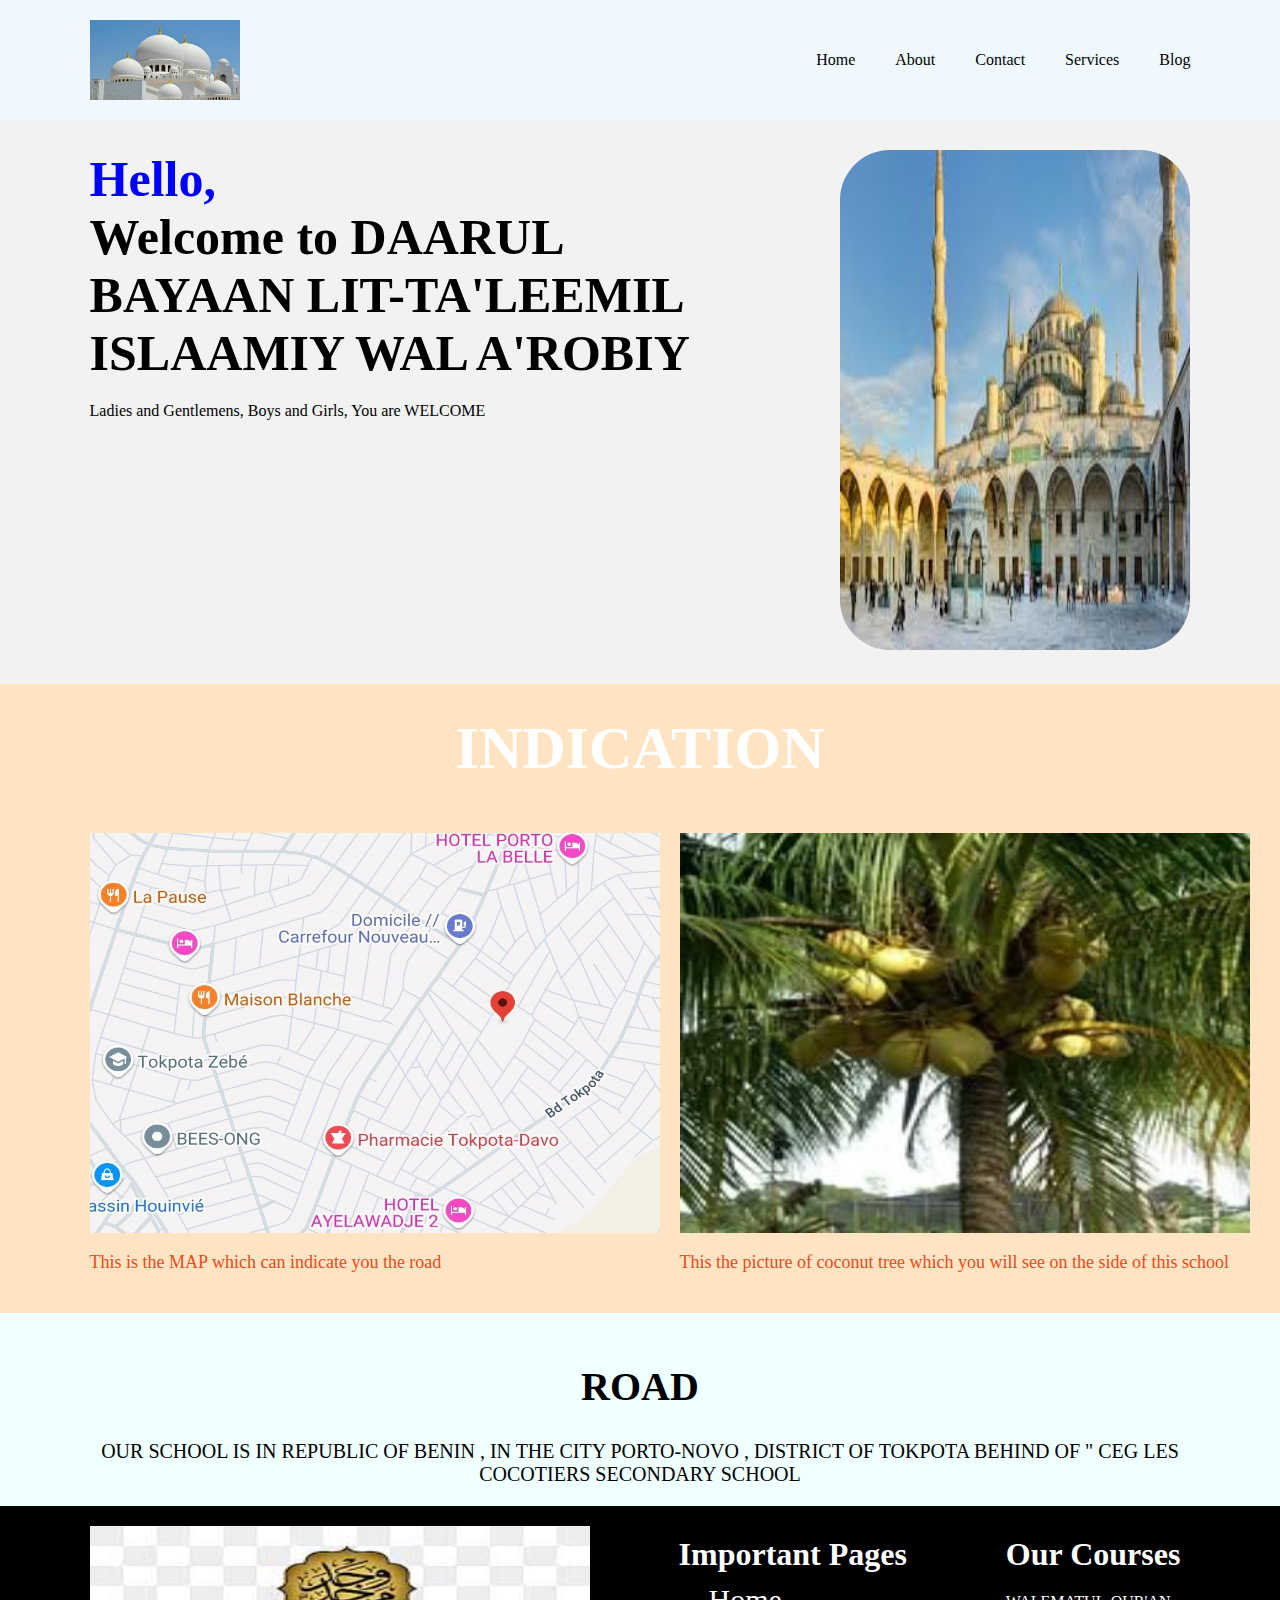
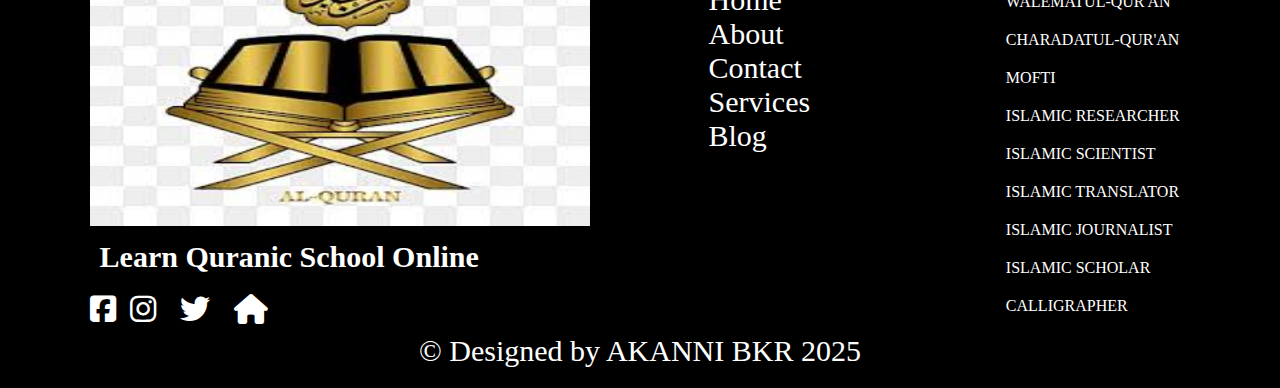
==== index.html @ 0a581c5a "update" ====
<!DOCTYPE html>
<html lang="en">
<head>
    <meta charset="UTF-8">
    <meta name="viewport" content="width=device-width, initial-scale=1.0">
    <title>Document</title>
    <link rel="stylesheet" href="Holidays.css">
    <link rel="stylesheet" href="https://cdnjs.cloudflare.com/ajax/libs/font-awesome/6.7.2/css/all.min.css" 
    integrity="sha512-Evv84Mr4kqVGRNSgIGL/F/aIDqQb7xQ2vcrdIwxfjThSH8CSR7PBEakCr51Ck+w+/U6swU2Im1vVX0SVk9ABhg==" 
    crossorigin="anonymous" referrerpolicy="no-referrer" />
</head>
<body>
    
    <header>
                <img src="./Images/secondmosque.jpg" alt="" width="150px" height="80px">
        <nav>
            <ol>
                <li><a class="c" href="index.html">Home</a></li>
                <li><a class="c" href="About.html">About</a></li>
                <li><a class="c" href="Contact.html">Contact</a></li>
                <li><a class="c" href="Services.html">Services</a></li>
                <li><a class="c" href="Blog.html">Blog</a></li>
            </ol>
        </nav>      
    </header>

<section class="firstsection">
    <div class="firstdiv">
            <h1 class="m"> Hello,</h1>
            <h1 class="p"> Welcome to DAARUL BAYAAN LIT-TA'LEEMIL ISLAAMIY WAL A'ROBIY </h1>
            <p class="f"> Ladies and Gentlemens, Boys and Girls, You are WELCOME </p>
    </div>
        <div>
            <img class=" pnj" src="./Images/firstmosque.jpg" alt="" width="350px" height="500px">
            </div>
</section>

<section class="secondsection">
        <h1 class="y"> INDICATION </h1>
<div class="seconddiv">
    <div class="fh">
        <img src="./Images/MAP.jpg" alt="" width="570px" height="400px">
        <p class="th"> This is the MAP which can indicate you the road </p>
</div>
    <div class="fh">
        <img src="./Images/pf.jpg" alt="" width="570px" height="400px">
        <p class="th"> This the picture of coconut tree which you will see on the side of this school </p>
    </div>
</div>
  </section>

  <section class="thirdsection">
        <h1 class="pg"> ROAD </h1>
        <p> OUR SCHOOL IS IN REPUBLIC OF BENIN , IN THE CITY PORTO-NOVO , 
            DISTRICT OF  TOKPOTA BEHIND OF " CEG LES COCOTIERS  SECONDARY SCHOOL </p>
  </section>

<footer class="foot">
    <div class="fk">
            <div>
                <div>
                    <img src="./Images/pi.jpeg" alt="" width="500px" height="300px">
                </div>
                <h1 class="oo"> Learn Quranic School Online </h1>
                <i class="fa-brands fa-square-facebook"></i>
                <i class="fa-brands fa-instagram"></i>
                <i class="fa-brands fa-twitter"></i>
               <i class="fa-solid fa-house"></i>
            </div>

        <div>  
                <h1 class="too"> Important Pages</h1>
            <nav>
                <ul>
                    <li><a class="b" href="Home.html">Home</a></li>
                    <li><a class="b" href="About.html">About</a></li>
                    <li><a class="b" href="Contact.html">Contact</a></li>
                    <li><a class="b" href="Services.html">Services</a></li>
                    <li><a class="b" href="Blog.html">Blog</a></li>
                </ul>
            </nav> 
        </div>

        <div>
            <h1 class="too"> Our Courses </h1>
            <p class="too"> WALEMATUL-QUR'AN </p>
            <p class="too"> CHARADATUL-QUR'AN </p>
            <p class="too"> MOFTI </p>
            <p class="too"> ISLAMIC RESEARCHER </p>
            <p class="too"> ISLAMIC SCIENTIST </p>
            <p class="too"> ISLAMIC TRANSLATOR </p>
            <p class="too"> ISLAMIC JOURNALIST </p>
            <p class="too"> ISLAMIC SCHOLAR </p>
            <p class="too"> CALLIGRAPHER  </p>
        </div>
    </div>
    <p class="papa"> &copy; Designed by AKANNI BKR 2025 </p>

</footer>





</body>
</html>
---- Holidays.css ----
*{
   margin: 0;
}
header{
   
    background-color: aliceblue;
    display: flex;
    justify-content: space-between;
    padding-left: 7%;
    padding-right: 7%;
    padding-top: 20px;
    padding-bottom: 20px;
    position: sticky;
    top: 0;
    z-index: 1;
    align-items: center;
}

ol{
    list-style: none;
    display: flex;
    gap: 40px;
}
.c{
    color: black;
    text-decoration: none;
}
.c:hover{
    color: peru;
}
.firstsection{
    background-color: #f2f2f2;
    padding-left: 7%;
    padding-right: 7%;
    padding-top: 30px;
    padding-bottom: 30px;
    display: flex;
    justify-content: space-between;
      
}
.f{padding-top: 20px;
    padding-bottom: 20px;
}
.m{
    color: blue;
    font-size: 50px;
}
.p{
    font-size: 50px; 
    width: 80%;
}
.pnj{
    border-radius: 50px;
}
.secondsection{
    background-color: burlywood;
    padding-left: 7%;
    padding-right: 7%;
    padding-top: 20px;
    padding-bottom: 20px;
}
.seconddiv{
    padding-top: 30px;
    padding-bottom: 30px;
    display: flex;
    gap: 20px;
}
.y{
    text-align: center;
    color: white;
    font-size: 60px;
    padding-top: 20px;
    padding-bottom: 20px;
}
.th{
   padding-top: 15px;
   color: #ed4a18;
   font-size: 18px;
}
.thirdsection{
    background-color: azure;
    text-align: center;
    padding-left: 7%;
    padding-right: 7%;
    padding-top: 20px;
    padding-bottom: 20px;
    font-size: 20px;
}
.pg{
    padding-top: 30px;
    padding-bottom: 30px;
}
.Pi{
    background-color: blanchedalmond;
    padding-top: 30px;
    padding-bottom: 30px;
    padding-left: 7%;
    padding-right: 7%;
}
.back{
    display:flex;
    gap: 20px;
}
 .ss{
    padding-top: 20px;
    padding-bottom: 20px;
    text-align: center;
 }
 .sc{
    padding-bottom: 30px;
    text-align: center;
    color:coral;
    font-size:20px;
 }
 .in{
    padding-top: 20px;
    padding-bottom: 20px;
    text-align: center;
    color:coral;
    
 }
 .ht{
    font-size: 28px;
 }
 span{
    font-family: Impact, 'Arial Narrow Bold', sans-serif;
    color: blue;
 }
 .ip{
    display: flex;
    gap: 30px;
 }
 .cd{
    display: flex;
    gap: 30px;
 }
 .fc{
    font-size: 20px;
 }
 .pre{
    background-color: cornsilk;
    padding-top: 30px;
    padding-bottom: 30px;
    padding-left: 7%;
    padding-right: 7%;
    font-size: 20px;
 }
 .yh{
    padding-top: 15px;
    padding-bottom: 15px;
 }
 .tb{
   font-size: 22px;
 }
 .hy{
    padding-top: 20px;
    padding-bottom: 20px;
    text-align: center;
 }
 .secondsection{
    background-color: bisque;
    padding-top: 10px;
    padding-bottom: 10px;
 }
 .jl{
    color: #BD9C68;
    color: transparent;
    -webkit-text-stroke: 2px;
    -webkit-text-stroke-color: black;
    font-size: 200px; 
 }
 .World{
    display: flex;
    justify-content: space-between;
 }
 .fone{
   background-color: #35424a;
   border-radius: 50px;
   padding: 15px;
   height: 410px;
   width: 400px;
   justify-items: center;
 }
 .ai{
   color: white;
   padding: 10px;
 }
 .h{
    color:  darkgrey;
 }
 .tensection{
   background-image: url(./Images/contact\ us.jpeg);
   background-repeat: no-repeat;
   background-position: bottom;
   background-size: cover;
   padding-left: 7%;
   padding-right: 7%;
   padding-top: 40px;
   padding-bottom: 40px;
 }
 .gi{
   padding-bottom: 50px;
   padding-right: 200px;
 }
 .gl{
    background-color: #ed4a18;
     border-color: #ed4a18 ;
     padding-right: 20px;
     padding-left: 20px;
     padding-top: 10px;
     padding-bottom: 10px; 
     color: white;
 }
 .bv{
    padding-top: 10px;
    padding-bottom: 10px;
    padding-left: 7%;
    padding-right: 7%;
    font-size: 25px;
 }
 .lm{
    padding: 15px;
    font-size: 18px;
 }
 .ml{
   font-size: 20px;
 }
.yu{
   padding: 15px;
}
.uy{
   padding-top: 10px;
   padding-bottom: 10px;
}
.pu{
   padding: 10px;
   font-size: 20px;
}
.ci{
   background-color: rgba(233, 36, 22, 0.863);
   color: wheat;
   padding: 15px;
   font-size: 20px;
   border-radius: 50px;
   width: 350px;
}
.iv{
   padding-left: 7%;
   padding-right: 7%;
   font-size: 22px;
   padding-top: 10px;
   padding-bottom: 10px;
}
.hp{
   display: flex;
   gap: 20px;
   padding: 10px;
}
.fa-phone{
   font-size: 30px;
}
.fa-envelope{
   font-size: 30px;
}
.fa-location-crosshairs{
   font-size: 30px;
}
.fa-square-whatsapp{
   font-size: 30px;
}
.fa-square-facebook{
   font-size: 30px;
}
.re{
   font-family: 'Arial';
   font-size: 20px;
}
.ki{
   display: flex;
   gap: 20px;
   background-color: beige;
   justify-content: center;
   padding-left: 7%;
   padding-right: 7%;
   padding-top: 20px;
   padding-bottom: 20px;
}
.own{
   background-color: #35424a;
   font-size: 30px;
   color: wheat;
   padding-left: 7%;
   padding-right: 7%;
   padding-top: 20px;
   padding-bottom: 20px;

}
.fa-instagram{
   font-size: 30px;
   padding: 10px;
}
.fa-twitter{
   font-size: 30px;
   padding: 10px;
}
.fa-house{
   font-size: 30px;
   padding: 10px;
}
.o4{
   display: flex;
   gap: 20px;
   padding-top: 20px;
   padding-bottom: 20px;
   font-size: 20px;
}
.bac{
   padding: 15px;
}
.gh{
   background-color: rgba(197, 116, 18, 0.274);
   padding-left: 7%;
   padding-right: 7%;
}
.im{
   text-align: center;
   padding-top: 20px;
   padding-bottom: 10px;
   font-size: 30px;
   color: red;
}
.ph{
   text-align: center;
   padding-bottom: 20px;
   font-size: 30px;
   color: red;
}
.df{
   background-color: beige;
   padding-left: 7%;
   padding-right: 7%;
   padding-top: 20px;
   padding-bottom: 20px;
   font-size: 20px;
}

.w:hover{
     color: #BD9C68;
     font-size: 20px;
}
.ir{
   background-color: #ed4a18;
   color: white;
   padding-left: 7%;
   padding-right: 7%;
   padding-top: 20px;
   padding-bottom: 20px;
}
.iranium{
    font-size: 25px;
    padding: 15px;
}
.ira{
   background-color: #35424a;
   color: whitesmoke;
   padding-left: 7%;
   padding-right: 7%;
   padding-top: 20px;
   padding-bottom: 20px;
}
.bg{
   font-size: 25px;
    padding: 15px;
}
.abc{
   font-size: 50px;
   text-align: center;
   padding-top: 20px;
   padding-bottom: 20px;

}
.cab{
   padding: 15px;
}
.Qt{
   background-color: dimgray;
   padding-left: 7%;
   padding-right: 7%;
   padding-top: 20px;
   padding-bottom: 20px;
   color: white;
}
.ho{
   text-align: center;
   font-size: 30px;
   padding-top: 20px;
   padding-bottom: 20px;
}
.tr{
   display: flex;
   gap: 20px;
}
.win{
   font-size: 18px;
}
.b{
   color: black;
   text-decoration: none;
   color: white;
   font-size: 30px;
}
.b:hover{
   color: peru;
}
ul{
   list-style: none;
}
.fk{
  display: flex;
  justify-content: space-between;
}
.foot{
   background-color: black;
   color: white;
   padding-left: 7%;
   padding-right: 7%;
   padding-top: 20px;
   padding-bottom: 20px;
}
.too{
   padding: 10px;
}
.oo{
   font-size: 30px;
   padding: 10px;
}
.papa{
    color: white;
    text-align: center;
    font-size: 30px;
}
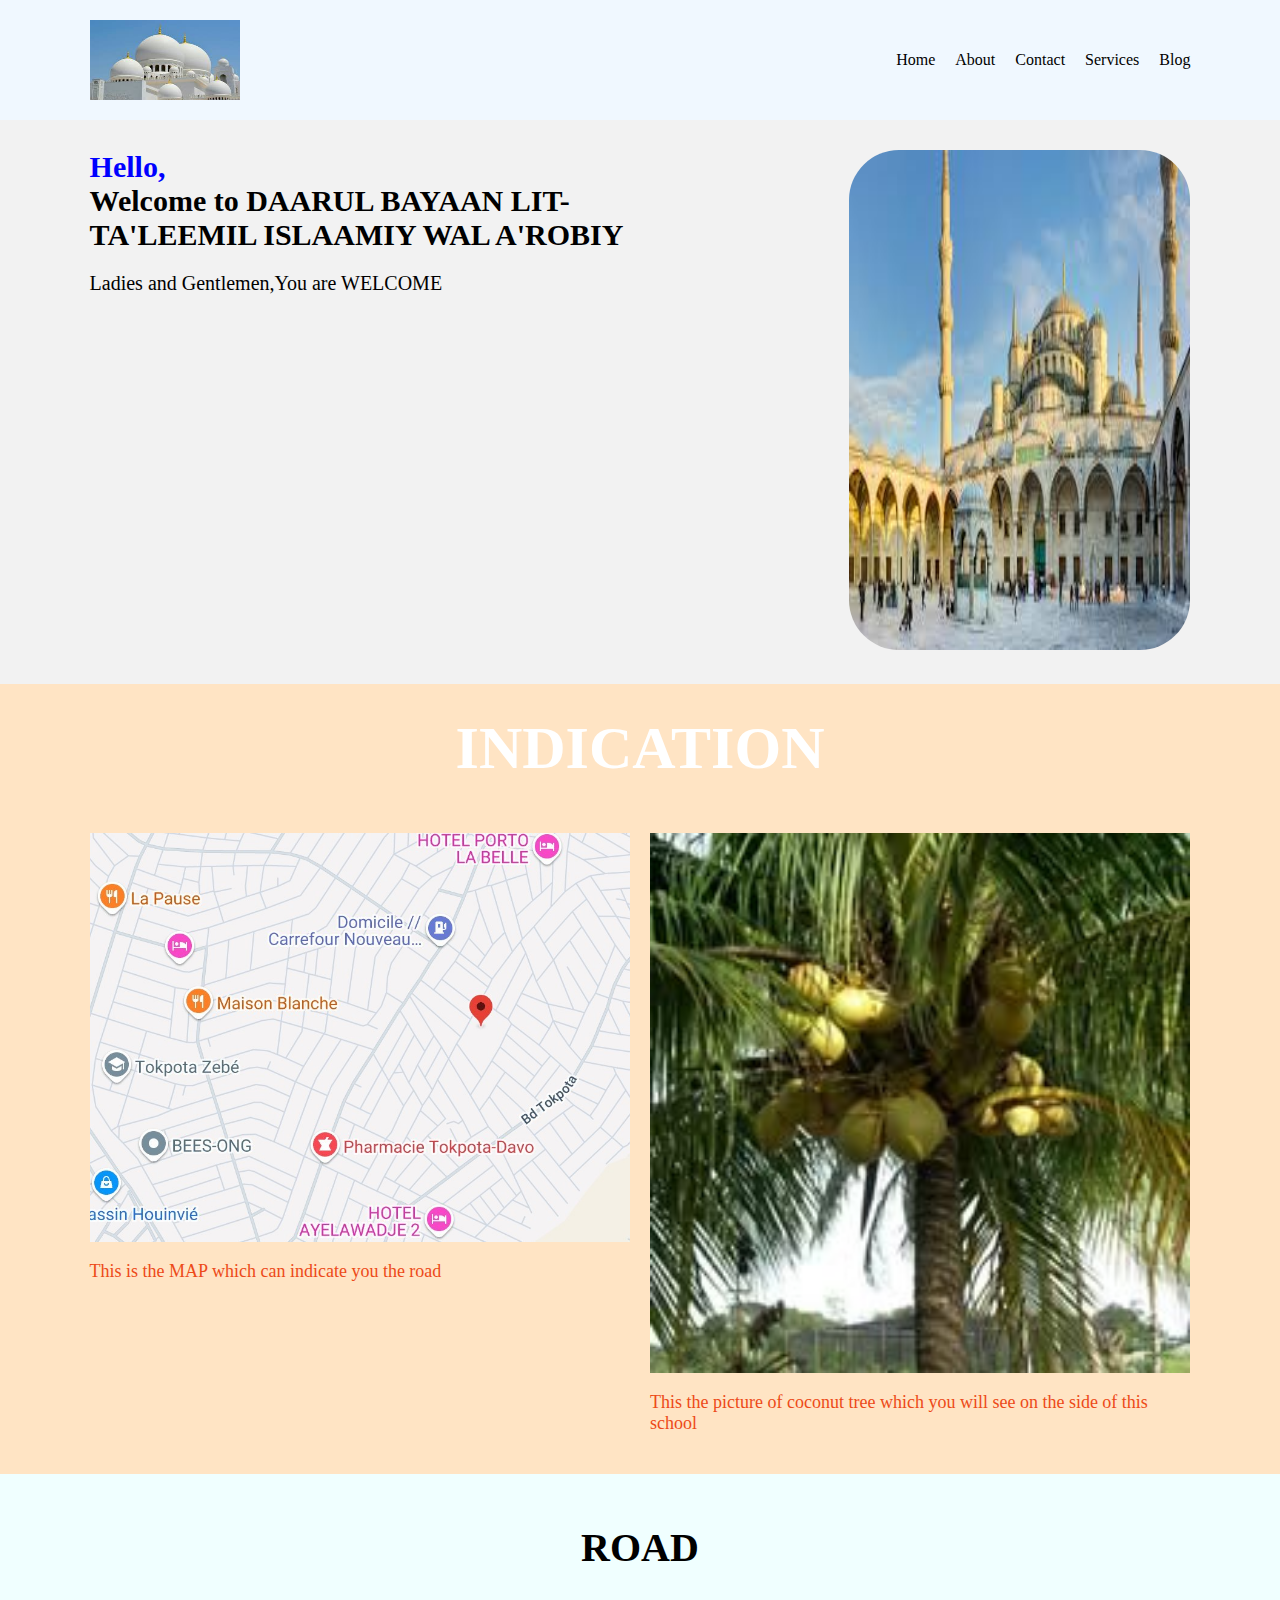
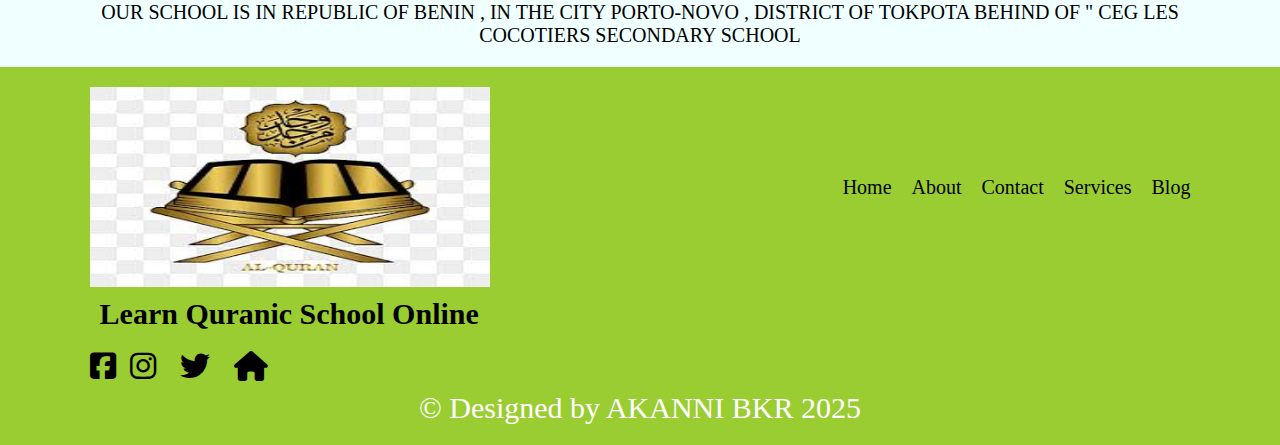
==== commit a3a7ee80: "update" ====
--- a/index.html
+++ b/index.html
@@ -13,37 +13,44 @@
     
     <header>
                 <img src="./Images/secondmosque.jpg" alt="" width="150px" height="80px">
-        <nav>
-            <ol>
+
+
+                <i class="fa-solid fa-bars" onclick="showmenu()"></i>
+        <nav id="nav">
+            <ol> 
+                <li><i class="fa-solid fa-xmark" onclick="hidemenu()"></i></li>
                 <li><a class="c" href="index.html">Home</a></li>
-                <li><a class="c" href="About.html">About</a></li>
-                <li><a class="c" href="Contact.html">Contact</a></li>
-                <li><a class="c" href="Services.html">Services</a></li>
-                <li><a class="c" href="Blog.html">Blog</a></li>
+                <li><a class="c" href="about.html">About</a></li>
+                <li><a class="c" href="contact.html">Contact</a></li>
+                <li><a class="c" href="services.html">Services</a></li>
+                <li><a class="c" href="blog.html">Blog</a></li>
             </ol>
         </nav>      
-    </header>
+    </header>   
 
 <section class="firstsection">
-    <div class="firstdiv">
-            <h1 class="m"> Hello,</h1>
-            <h1 class="p"> Welcome to DAARUL BAYAAN LIT-TA'LEEMIL ISLAAMIY WAL A'ROBIY </h1>
-            <p class="f"> Ladies and Gentlemens, Boys and Girls, You are WELCOME </p>
-    </div>
-        <div>
-            <img class=" pnj" src="./Images/firstmosque.jpg" alt="" width="350px" height="500px">
+    
+        <div class="yazid">
+            <div>
+                <h1 class="m"> Hello,</h1>
+                <h1 class="p"> Welcome to DAARUL BAYAAN LIT-TA'LEEMIL ISLAAMIY WAL A'ROBIY </h1>
+                <p class="f"> Ladies and Gentlemen,You are WELCOME </p>
             </div>
+            <div>
+                <img class=" pnj" src="./Images/firstmosque.jpg" alt="">
+                </div>
+        </div>
 </section>
 
 <section class="secondsection">
         <h1 class="y"> INDICATION </h1>
 <div class="seconddiv">
     <div class="fh">
-        <img src="./Images/MAP.jpg" alt="" width="570px" height="400px">
+        <img src="./Images/MAP.jpg" alt="" width="100%">
         <p class="th"> This is the MAP which can indicate you the road </p>
 </div>
     <div class="fh">
-        <img src="./Images/pf.jpg" alt="" width="570px" height="400px">
+        <img src="./Images/pf.jpg" alt="" width="100%">
         <p class="th"> This the picture of coconut tree which you will see on the side of this school </p>
     </div>
 </div>
@@ -57,50 +64,38 @@
 
 <footer class="foot">
     <div class="fk">
-            <div>
-                <div>
-                    <img src="./Images/pi.jpeg" alt="" width="500px" height="300px">
-                </div>
-                <h1 class="oo"> Learn Quranic School Online </h1>
-                <i class="fa-brands fa-square-facebook"></i>
-                <i class="fa-brands fa-instagram"></i>
-                <i class="fa-brands fa-twitter"></i>
-               <i class="fa-solid fa-house"></i>
-            </div>
-
-        <div>  
-                <h1 class="too"> Important Pages</h1>
-            <nav>
-                <ul>
-                    <li><a class="b" href="Home.html">Home</a></li>
-                    <li><a class="b" href="About.html">About</a></li>
-                    <li><a class="b" href="Contact.html">Contact</a></li>
-                    <li><a class="b" href="Services.html">Services</a></li>
-                    <li><a class="b" href="Blog.html">Blog</a></li>
-                </ul>
-            </nav> 
-        </div>
-
-        <div>
-            <h1 class="too"> Our Courses </h1>
-            <p class="too"> WALEMATUL-QUR'AN </p>
-            <p class="too"> CHARADATUL-QUR'AN </p>
-            <p class="too"> MOFTI </p>
-            <p class="too"> ISLAMIC RESEARCHER </p>
-            <p class="too"> ISLAMIC SCIENTIST </p>
-            <p class="too"> ISLAMIC TRANSLATOR </p>
-            <p class="too"> ISLAMIC JOURNALIST </p>
-            <p class="too"> ISLAMIC SCHOLAR </p>
-            <p class="too"> CALLIGRAPHER  </p>
-        </div>
+                     <img class="kosim" src="./Images/pi.jpeg" width="400px" height="200px">
+  
+    <nav>
+        <ul>
+            <li><a class="b" href="index.html">Home</a></li>
+            <li><a class="b" href="About.html">About</a></li>
+            <li><a class="b" href="Contact.html">Contact</a></li>
+            <li><a class="b" href="Services.html">Services</a></li>
+            <li><a class="b" href="Blog.html">Blog</a></li>
+        </ul>
+    </nav> 
+</div>
+    <div>
+        <h1 class="oo"> Learn Quranic School Online </h1>
+        <i class="fa-brands fa-square-facebook"></i>
+        <i class="fa-brands fa-instagram"></i>
+        <i class="fa-brands fa-twitter"></i>
+       <i class="fa-solid fa-house"></i>
     </div>
     <p class="papa"> &copy; Designed by AKANNI BKR 2025 </p>
-
 </footer>
 
 
 
+</body>
+<script>
+        function showmenu() {
+        document.getElementById("nav").style.right = "0%";
+    }
+    function hidemenu() {
+        document.getElementById("nav").style.right = "-50%";
+    }
 
-
-</body>
+</script>
 </html>--- a/Holidays.css
+++ b/Holidays.css
@@ -2,24 +2,25 @@
    margin: 0;
 }
 header{
-   
-    background-color: aliceblue;
-    display: flex;
-    justify-content: space-between;
-    padding-left: 7%;
-    padding-right: 7%;
-    padding-top: 20px;
-    padding-bottom: 20px;
-    position: sticky;
-    top: 0;
-    z-index: 1;
-    align-items: center;
-}
-
+   background-color: aliceblue;
+   display: flex;
+   justify-content: space-between;
+   align-items: center;
+   padding-left: 7%;
+   padding-right: 7%;
+   padding-top: 20px;
+   padding-bottom: 20px;
+   position: sticky;
+   top: 0;
+   z-index: 1;
+}
+header .fa-solid{
+  display: none;
+}
 ol{
-    list-style: none;
-    display: flex;
-    gap: 40px;
+   gap: 20px;
+   display: flex;
+   list-style: none;
 }
 .c{
     color: black;
@@ -33,24 +34,29 @@
     padding-left: 7%;
     padding-right: 7%;
     padding-top: 30px;
-    padding-bottom: 30px;
-    display: flex;
-    justify-content: space-between;
-      
+    padding-bottom: 30px; 
+}
+.yazid{
+   display: grid;
+   grid-template-columns: 1fr 1fr;
 }
 .f{padding-top: 20px;
     padding-bottom: 20px;
+    font-size: 20px;
 }
 .m{
     color: blue;
-    font-size: 50px;
+    font-size: 30px;
 }
 .p{
-    font-size: 50px; 
-    width: 80%;
+    font-size: 30px; 
+    width: 100%;
 }
 .pnj{
+   width: 62%;
+   height: 500px;
     border-radius: 50px;
+    margin-left: 38%;
 }
 .secondsection{
     background-color: burlywood;
@@ -62,7 +68,8 @@
 .seconddiv{
     padding-top: 30px;
     padding-bottom: 30px;
-    display: flex;
+    display: grid;
+    grid-template-columns: 1fr 1fr;
     gap: 20px;
 }
 .y{
@@ -97,9 +104,16 @@
     padding-left: 7%;
     padding-right: 7%;
 }
-.back{
-    display:flex;
-    gap: 20px;
+.ramdane{
+   background-color: blanchedalmond;
+    padding-top: 30px;
+    padding-bottom: 30px;
+    padding-left: 7%;
+    padding-right: 7%;
+}
+
+.ac{
+   width: 80%;
 }
  .ss{
     padding-top: 20px;
@@ -107,32 +121,52 @@
     text-align: center;
  }
  .sc{
+   padding-top: 20px;
+    padding-bottom: 20px;
+    text-align: center;
+    color:coral;
+    font-size: 50px;
+ } 
+ .pascal{
+   padding-top: 20px;
     padding-bottom: 30px;
     text-align: center;
     color:coral;
-    font-size:20px;
+    font-size: 50px;
  }
  .in{
-    padding-top: 20px;
-    padding-bottom: 20px;
+   padding-top: 20px;
+    padding-bottom: 30px;
     text-align: center;
     color:coral;
-    
- }
+    font-size: 50px;
+ }
+ 
  .ht{
-    font-size: 28px;
+    font-size: 20px;
+    width: 50%;
  }
  span{
     font-family: Impact, 'Arial Narrow Bold', sans-serif;
     color: blue;
  }
  .ip{
-    display: flex;
-    gap: 30px;
+   display: grid;
+   grid-template-columns: 1fr 1fr 1fr 1fr;
+   gap: 15px;
+ }
+ .awal{
+   width: 100%;
+   height: 250px;
  }
  .cd{
-    display: flex;
-    gap: 30px;
+   display: grid;
+   grid-template-columns: 1fr 1fr 1fr 1fr 1fr;
+   gap: 15px;
+ }
+ .faw{
+   width: 100%;
+   height: 250px;
  }
  .fc{
     font-size: 20px;
@@ -174,19 +208,34 @@
     justify-content: space-between;
  }
  .fone{
+   
    background-color: #35424a;
    border-radius: 50px;
    padding: 15px;
-   height: 410px;
-   width: 400px;
+   width: 65%;
    justify-items: center;
  }
+ .akanwo{
+   display: flex;
+   gap: 20px;
+   padding: 12px;
+}
+ .ki{
+   display: grid;
+   grid-template-columns: 1fr 1fr;
+   gap: 20px;
+   background-color: beige;
+   padding-left: 7%;
+   padding-right: 7%;
+   padding-top: 20px;
+   padding-bottom: 20px;
+}
  .ai{
    color: white;
    padding: 10px;
  }
  .h{
-    color:  darkgrey;
+    color: whitesmoke;
  }
  .tensection{
    background-image: url(./Images/contact\ us.jpeg);
@@ -216,7 +265,7 @@
     padding-bottom: 10px;
     padding-left: 7%;
     padding-right: 7%;
-    font-size: 25px;
+    font-size: 22px;
  }
  .lm{
     padding: 15px;
@@ -244,6 +293,7 @@
    border-radius: 50px;
    width: 350px;
 }
+
 .iv{
    padding-left: 7%;
    padding-right: 7%;
@@ -256,34 +306,14 @@
    gap: 20px;
    padding: 10px;
 }
-.fa-phone{
+.fa-phone, .fa-envelope, .fa-location-crosshairs, .fa-square-whatsapp, .fa-square-facebook{
    font-size: 30px;
-}
-.fa-envelope{
-   font-size: 30px;
-}
-.fa-location-crosshairs{
-   font-size: 30px;
-}
-.fa-square-whatsapp{
-   font-size: 30px;
-}
-.fa-square-facebook{
-   font-size: 30px;
-}
+   
+}
+
 .re{
    font-family: 'Arial';
    font-size: 20px;
-}
-.ki{
-   display: flex;
-   gap: 20px;
-   background-color: beige;
-   justify-content: center;
-   padding-left: 7%;
-   padding-right: 7%;
-   padding-top: 20px;
-   padding-bottom: 20px;
 }
 .own{
    background-color: #35424a;
@@ -295,28 +325,40 @@
    padding-bottom: 20px;
 
 }
-.fa-instagram{
+.fa-instagram, .fa-house, .fa-twitter{
    font-size: 30px;
    padding: 10px;
 }
-.fa-twitter{
-   font-size: 30px;
-   padding: 10px;
-}
-.fa-house{
-   font-size: 30px;
-   padding: 10px;
-}
 .o4{
-   display: flex;
-   gap: 20px;
-   padding-top: 20px;
-   padding-bottom: 20px;
-   font-size: 20px;
+   display: grid;
+   grid-template-columns: 1fr 1fr;
+   gap: 30px;
+   padding-top: 20px;
+   padding-bottom: 20px;
+   font-size: 20px;
+}
+.malik{
+   border-radius: 50px;
+   border-style: groove;
+   border-color: #35424a;
+   width: 100%;
+   height: 400px;
 }
 .bac{
    padding: 15px;
 }
+.aremou{
+  padding-left: 7%;
+  padding-right: 7%;
+  padding-top: 30px;
+  padding-bottom: 30px;
+}
+.bakari{
+   display: grid;
+   grid-template-columns: 1fr 1fr  1fr  1fr 1fr 1fr;
+   gap: 20px;
+}
+
 .gh{
    background-color: rgba(197, 116, 18, 0.274);
    padding-left: 7%;
@@ -397,17 +439,40 @@
    padding-bottom: 20px;
 }
 .tr{
-   display: flex;
-   gap: 20px;
+   display: grid;
+   grid-template-columns: 1fr 1fr 1fr 1fr 1fr;
+   gap: 15px;
+}
+.ikmal{
+   width: 100%;
+   height: 200px;
 }
 .win{
    font-size: 18px;
 }
+
+.foot{ 
+   background-color: yellowgreen;
+   padding-left: 7%;
+   padding-right: 7%;
+   padding-top: 20px;
+   padding-bottom: 20px; 
+}
+ .fk{
+  display: flex;
+  gap: 20px;
+  justify-content: space-between;
+  align-items: center;
+} 
+ul{
+   gap: 20px;
+   display: flex;
+   list-style: none;
+}
 .b{
+   text-decoration: none;
+   font-size: 20px;
    color: black;
-   text-decoration: none;
-   color: white;
-   font-size: 30px;
 }
 .b:hover{
    color: peru;
@@ -415,20 +480,10 @@
 ul{
    list-style: none;
 }
-.fk{
-  display: flex;
-  justify-content: space-between;
-}
-.foot{
-   background-color: black;
-   color: white;
-   padding-left: 7%;
-   padding-right: 7%;
-   padding-top: 20px;
-   padding-bottom: 20px;
-}
+
 .too{
    padding: 10px;
+    font-size: 20px;
 }
 .oo{
    font-size: 30px;
@@ -439,3 +494,148 @@
     text-align: center;
     font-size: 30px;
 }
+
+@media (max-width: 768px) {
+   header .fa-solid {
+      display: block;
+  }
+
+ header nav {
+      width: 50%;
+      position: fixed;
+      top: 0;
+      height: 100%;
+      right: -50%;
+      transition: 1s;
+  }
+  nav ul {
+   display:flex;
+}
+
+.yazid{
+   display: grid;
+   grid-template-columns: 1fr;
+}
+.seconddiv{
+   display: grid;
+   grid-template-columns: 1fr;
+}
+.thirdsection{
+   font-size: 18px;
+}
+.fk{
+   display: block;
+   flex: wrap;
+ } 
+
+ .ip{
+   display: grid;
+   grid-template-columns: 1fr;
+ }
+ 
+ .in, .pascal{
+    font-size: 30px;
+ }
+ .cd{
+   display: grid;
+   grid-template-columns: 1fr;
+ }
+ .ki{
+ display: grid;
+ grid-template-columns: 1fr;
+}
+.fone{
+   width: 50%;
+   padding-left: 7%;
+   padding-right: 7%;
+}
+.own{
+   font-size: 20px;
+}
+.jl{
+   font-size: 100px; 
+}
+.bakari{
+   display: grid;
+   grid-template-columns: 1fr;
+}
+.o4{
+   display: grid;
+   grid-template-columns: 1fr;
+}
+.tr{
+   display: grid;
+   grid-template-columns: 1fr;
+}
+}
+
+@media (max-width: 992px) {
+   header .fa-solid {
+      display: block;
+  }
+
+ header nav {
+      width: 50%;
+      position: fixed;
+      top: 0;
+      height: 100%;
+      right: -50%;
+      transition: 1s;
+  }
+  nav ul {
+   display:flex;
+}
+.yazid{
+   display: grid;
+   grid-template-columns: 1fr;
+}
+.seconddiv{
+   display: grid;
+   grid-template-columns: 1fr;
+}
+
+.thirdsection{
+   font-size: 19px;
+}
+.fk{
+   display: block;
+   flex: wrap;
+ }  
+ .ip{
+   display: grid;
+   grid-template-columns: 1fr 1fr;
+ }
+ .in, .pascal{
+   font-size: 40px;
+}
+.fone{
+   width: 70%;
+}
+.cd{
+   display: grid;
+   grid-template-columns: 1fr 1fr;
+   gap: 15px;
+ }
+.ki{
+display: grid;
+grid-template-columns: 1fr;
+}
+.own{
+   font-size: 25px;
+}
+ .jl{
+   font-size: 150px; 
+} 
+.bakari{
+   display: grid;
+   grid-template-columns: 1fr 1fr 1fr;
+}
+.o4{
+   display: grid;
+   grid-template-columns: 1fr;
+}
+.tr{
+   display: grid;
+   grid-template-columns: 1fr 1fr;
+}
+}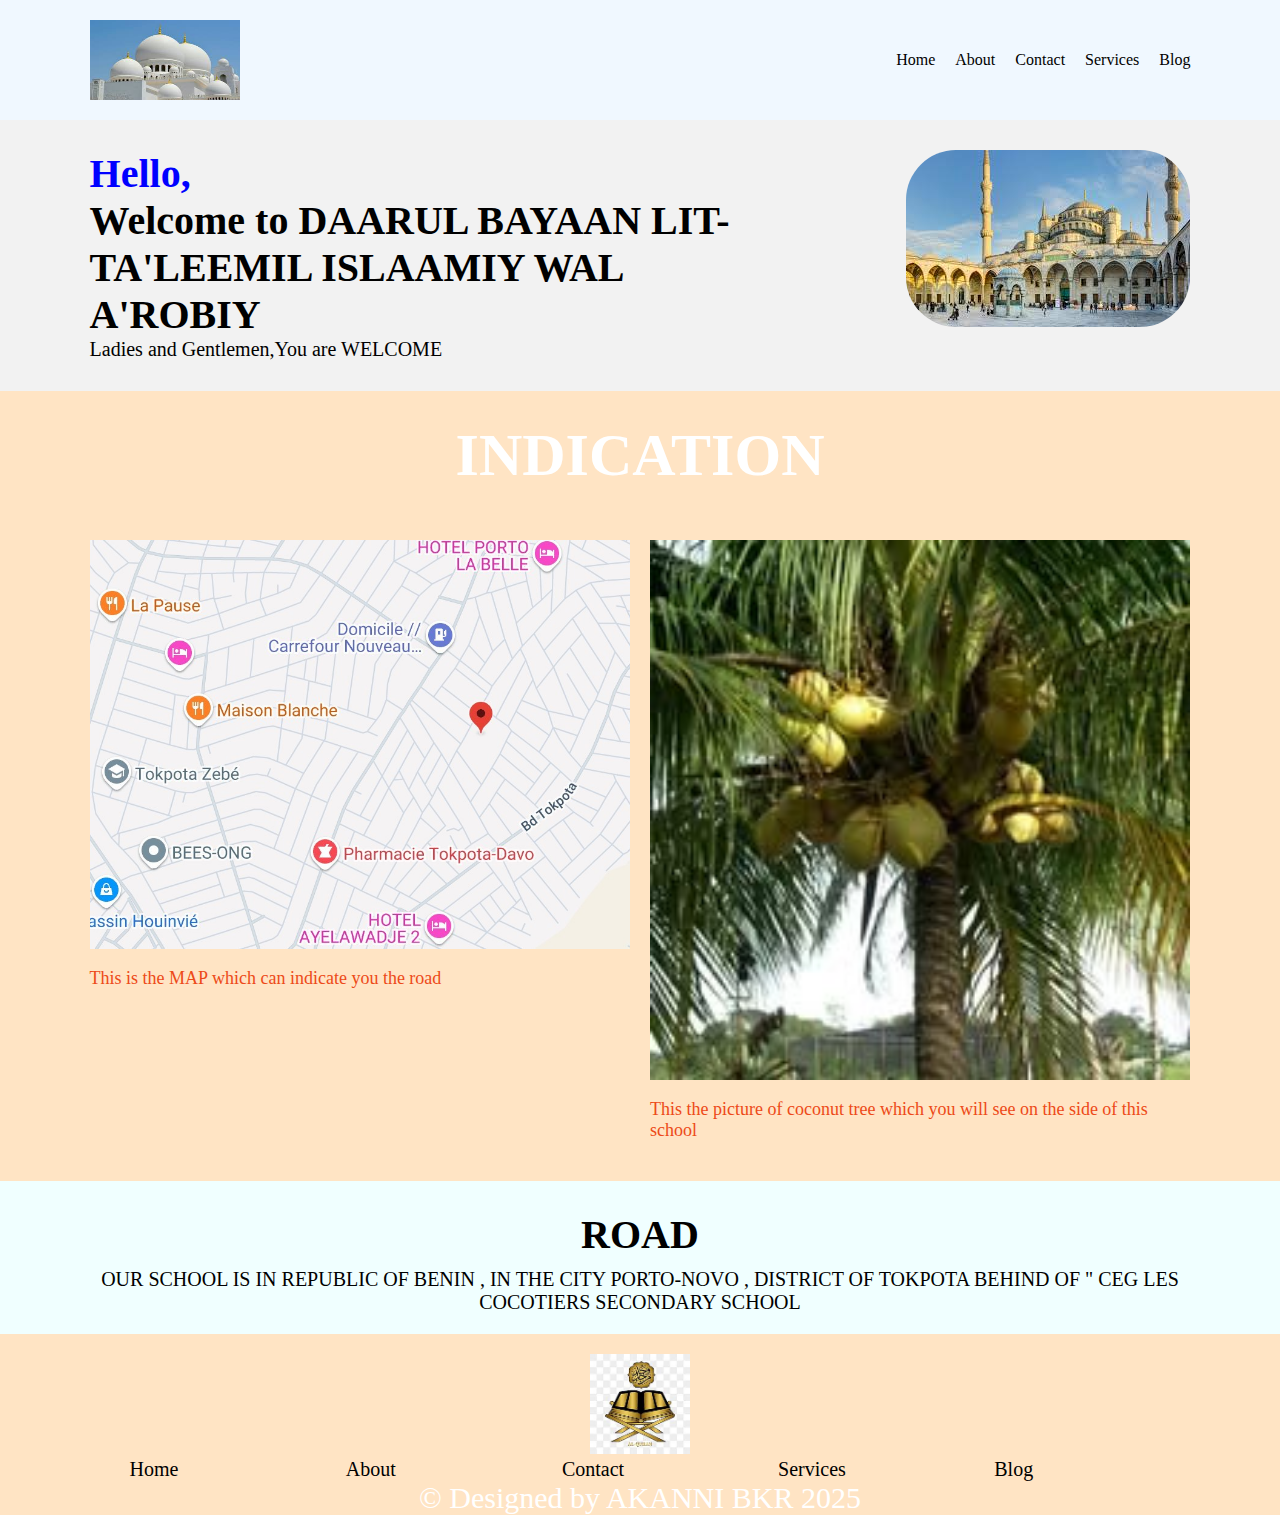
==== commit ca1da983: "update" ====
--- a/index.html
+++ b/index.html
@@ -31,7 +31,7 @@
 <section class="firstsection">
     
         <div class="yazid">
-            <div>
+            <div class="bel">
                 <h1 class="m"> Hello,</h1>
                 <h1 class="p"> Welcome to DAARUL BAYAAN LIT-TA'LEEMIL ISLAAMIY WAL A'ROBIY </h1>
                 <p class="f"> Ladies and Gentlemen,You are WELCOME </p>
@@ -62,31 +62,21 @@
             DISTRICT OF  TOKPOTA BEHIND OF " CEG LES COCOTIERS  SECONDARY SCHOOL </p>
   </section>
 
-<footer class="foot">
-    <div class="fk">
-                     <img class="kosim" src="./Images/pi.jpeg" width="400px" height="200px">
-  
-    <nav>
-        <ul>
-            <li><a class="b" href="index.html">Home</a></li>
-            <li><a class="b" href="About.html">About</a></li>
-            <li><a class="b" href="Contact.html">Contact</a></li>
-            <li><a class="b" href="Services.html">Services</a></li>
-            <li><a class="b" href="Blog.html">Blog</a></li>
-        </ul>
-    </nav> 
-</div>
-    <div>
-        <h1 class="oo"> Learn Quranic School Online </h1>
-        <i class="fa-brands fa-square-facebook"></i>
-        <i class="fa-brands fa-instagram"></i>
-        <i class="fa-brands fa-twitter"></i>
-       <i class="fa-solid fa-house"></i>
-    </div>
-    <p class="papa"> &copy; Designed by AKANNI BKR 2025 </p>
-</footer>
-
-
+<footer>
+        <div class="jtm">
+            <img class="kosim" src="./Images/pi.jpeg" alt="" width="100px">
+        </div>
+            <div>
+                <ul>
+                   <li><a class="ll" href="index.html">Home</a></li>
+                   <li><a class="ll" href="About.html">About</a></li>
+                   <li><a class="ll" href="Contact.html">Contact</a></li>
+                   <li><a class="ll" href="Services.html">Services</a></li>
+                   <li><a class="ll" href="Blog.html">Blog</a></li>
+                </ul>
+           </div>
+<p class="papa"> &copy; Designed by AKANNI BKR 2025 </p>
+ </footer>
 
 </body>
 <script>
--- a/Holidays.css
+++ b/Holidays.css
@@ -37,26 +37,20 @@
     padding-bottom: 30px; 
 }
 .yazid{
-   display: grid;
-   grid-template-columns: 1fr 1fr;
-}
-.f{padding-top: 20px;
-    padding-bottom: 20px;
-    font-size: 20px;
+   display: flex;
+   justify-content: space-between;
 }
 .m{
     color: blue;
-    font-size: 30px;
-}
-.p{
-    font-size: 30px; 
-    width: 100%;
-}
+}
+.bel{
+   width: 60%;
+   font-size: 20px;
+}
+
 .pnj{
-   width: 62%;
-   height: 500px;
-    border-radius: 50px;
-    margin-left: 38%;
+   width: 100%;
+   border-radius: 50px;
 }
 .secondsection{
     background-color: burlywood;
@@ -94,8 +88,8 @@
     font-size: 20px;
 }
 .pg{
-    padding-top: 30px;
-    padding-bottom: 30px;
+    padding-top: 10px;
+    padding-bottom: 10px;
 }
 .Pi{
     background-color: blanchedalmond;
@@ -144,7 +138,6 @@
  
  .ht{
     font-size: 20px;
-    width: 50%;
  }
  span{
     font-family: Impact, 'Arial Narrow Bold', sans-serif;
@@ -180,15 +173,15 @@
     font-size: 20px;
  }
  .yh{
-    padding-top: 15px;
-    padding-bottom: 15px;
+    padding-top: 10px;
+    padding-bottom: 10px;
  }
  .tb{
    font-size: 22px;
  }
  .hy{
-    padding-top: 20px;
-    padding-bottom: 20px;
+    padding-top: 10px;
+    padding-bottom: 10px;
     text-align: center;
  }
  .secondsection{
@@ -201,39 +194,37 @@
     color: transparent;
     -webkit-text-stroke: 2px;
     -webkit-text-stroke-color: black;
-    font-size: 200px; 
+    font-size: 100px; 
  }
  .World{
     display: flex;
     justify-content: space-between;
  }
  .fone{
-   
-   background-color: #35424a;
-   border-radius: 50px;
-   padding: 15px;
-   width: 65%;
-   justify-items: center;
- }
+      background-color: #BD9C68;
+      padding-top: 10px;
+      padding-bottom: 10px;
+      /* padding-left: 10px;
+      padding-right: 10px; */
+      width: 35%;
+   }
+   .alao{
+      display: flex;
+      justify-content: center;
+      background-color: gainsboro;
+      padding-top: 10px;
+      padding-bottom: 10px;
+   }
  .akanwo{
    display: flex;
-   gap: 20px;
-   padding: 12px;
-}
- .ki{
-   display: grid;
-   grid-template-columns: 1fr 1fr;
-   gap: 20px;
-   background-color: beige;
-   padding-left: 7%;
-   padding-right: 7%;
-   padding-top: 20px;
-   padding-bottom: 20px;
-}
- .ai{
-   color: white;
-   padding: 10px;
- }
+   gap: 10px;
+   justify-content: center;
+   padding-top: 10px;
+   padding-bottom: 10px;
+   /* padding-left: 10px;
+   padding-right: 10px; */
+}
+ 
  .h{
     color: whitesmoke;
  }
@@ -248,8 +239,17 @@
    padding-bottom: 40px;
  }
  .gi{
-   padding-bottom: 50px;
-   padding-right: 200px;
+   padding-bottom: 30px;
+   padding-right: 190px;
+ }
+ .dell{
+      display: flex;
+      justify-content: center;
+      padding-bottom: 10px;
+ }
+ .lay{
+   display: flex;
+   justify-content: center;
  }
  .gl{
     background-color: #ed4a18;
@@ -285,15 +285,6 @@
    padding: 10px;
    font-size: 20px;
 }
-.ci{
-   background-color: rgba(233, 36, 22, 0.863);
-   color: wheat;
-   padding: 15px;
-   font-size: 20px;
-   border-radius: 50px;
-   width: 350px;
-}
-
 .iv{
    padding-left: 7%;
    padding-right: 7%;
@@ -324,10 +315,6 @@
    padding-top: 20px;
    padding-bottom: 20px;
 
-}
-.fa-instagram, .fa-house, .fa-twitter{
-   font-size: 30px;
-   padding: 10px;
 }
 .o4{
    display: grid;
@@ -451,36 +438,31 @@
    font-size: 18px;
 }
 
-.foot{ 
-   background-color: yellowgreen;
-   padding-left: 7%;
-   padding-right: 7%;
-   padding-top: 20px;
-   padding-bottom: 20px; 
-}
- .fk{
-  display: flex;
-  gap: 20px;
-  justify-content: space-between;
-  align-items: center;
-} 
-ul{
-   gap: 20px;
-   display: flex;
-   list-style: none;
-}
-.b{
-   text-decoration: none;
-   font-size: 20px;
-   color: black;
-}
-.b:hover{
-   color: peru;
+
+footer{
+   background-color: bisque;
+   padding-left: 7%;
+   padding-right: 7%;
+}
+.jtm{
+   padding-top: 20px;
+   text-align: center;
 }
 ul{
    list-style: none;
-}
-
+   font-size: 20px;
+   display: grid;
+   grid-template-columns: 1fr 1fr 1fr 1fr 1fr;
+   gap: 20px;
+} 
+.ll{
+   color: black;
+   text-decoration: none;   
+}
+
+.ll:hover{
+   color: peru;
+}
 .too{
    padding: 10px;
     font-size: 20px;
@@ -496,6 +478,98 @@
 }
 
 @media (max-width: 768px) {
+   header .fa-solid {
+      display: block;
+  }
+
+ header nav {
+      width: 70%;
+      position: fixed;
+      top: 0;
+      height: 100%;
+      right: -50%;
+      transition: 1s;
+  }
+  nav ol {
+   display:block;
+}
+header li{
+   padding: 5px;
+}
+
+.yazid{
+   display: block;
+}
+.bel{
+   width: 25%;
+   font-size: 10px;
+}
+.seconddiv{
+   display: grid;
+   grid-template-columns: 1fr;
+}
+.y{
+   font-size: 30px;
+}
+.thirdsection{
+   font-size: 10px;
+}
+.fone{
+   width: 100%;
+}
+.pre{
+   font-size: 10px;
+}
+.tb{
+   font-size: 12px;
+ }
+
+ .bv{
+   font-size: 12px;
+}
+ ul {
+   display: grid;
+   grid-template-columns: 1fr 1fr;
+} 
+ .kosim{
+   width: 50px;
+ }
+
+ .ip{
+   display: grid;
+   grid-template-columns: 1fr;
+ }
+ 
+ .in, .pascal{
+    font-size: 20px;
+ }
+ .cd{
+   display: grid;
+   grid-template-columns: 1fr;
+ }
+ 
+.own{
+   font-size: 20px;
+}
+
+.bakari{
+   display: grid;
+   grid-template-columns: 1fr;
+}
+.o4{
+   display: grid;
+   grid-template-columns: 1fr;
+}
+.tr{
+   display: grid;
+   grid-template-columns: 1fr;
+}
+.papa{
+   font-size: 20px;
+}
+}
+
+@media (max-width: 992px) {
    header .fa-solid {
       display: block;
   }
@@ -508,109 +582,52 @@
       right: -50%;
       transition: 1s;
   }
-  nav ul {
-   display:flex;
-}
-
+  nav ol {
+   display:block;
+}
 .yazid{
-   display: grid;
-   grid-template-columns: 1fr;
+   display: block;
+}
+.bel{
+      width: 40%;
+      font-size: 15px;
 }
 .seconddiv{
    display: grid;
    grid-template-columns: 1fr;
 }
+.fone{
+  width: 40%;
+} 
 .thirdsection{
+   font-size: 15px;
+}
+.pre{
+   font-size: 15px;
+}
+.tb{
    font-size: 18px;
-}
-.fk{
+ }
+ .bv{
+   font-size: 18px;
+}
+ul {
+   display: grid;
+   grid-template-columns: 1fr 1fr;
+} 
+ .kosim{
+   width: 70px;
+ }
+ .ip{
+   display: grid;
+   grid-template-columns: 1fr 1fr;
+ }
+ .in, .pascal{
+   font-size: 30px;
+}
+.World{
    display: block;
-   flex: wrap;
- } 
-
- .ip{
-   display: grid;
-   grid-template-columns: 1fr;
- }
- 
- .in, .pascal{
-    font-size: 30px;
- }
- .cd{
-   display: grid;
-   grid-template-columns: 1fr;
- }
- .ki{
- display: grid;
- grid-template-columns: 1fr;
-}
-.fone{
-   width: 50%;
-   padding-left: 7%;
-   padding-right: 7%;
-}
-.own{
-   font-size: 20px;
-}
-.jl{
-   font-size: 100px; 
-}
-.bakari{
-   display: grid;
-   grid-template-columns: 1fr;
-}
-.o4{
-   display: grid;
-   grid-template-columns: 1fr;
-}
-.tr{
-   display: grid;
-   grid-template-columns: 1fr;
-}
-}
-
-@media (max-width: 992px) {
-   header .fa-solid {
-      display: block;
-  }
-
- header nav {
-      width: 50%;
-      position: fixed;
-      top: 0;
-      height: 100%;
-      right: -50%;
-      transition: 1s;
-  }
-  nav ul {
-   display:flex;
-}
-.yazid{
-   display: grid;
-   grid-template-columns: 1fr;
-}
-.seconddiv{
-   display: grid;
-   grid-template-columns: 1fr;
-}
-
-.thirdsection{
-   font-size: 19px;
-}
-.fk{
-   display: block;
-   flex: wrap;
- }  
- .ip{
-   display: grid;
-   grid-template-columns: 1fr 1fr;
- }
- .in, .pascal{
-   font-size: 40px;
-}
-.fone{
-   width: 70%;
-}
+   }
 .cd{
    display: grid;
    grid-template-columns: 1fr 1fr;
@@ -623,9 +640,6 @@
 .own{
    font-size: 25px;
 }
- .jl{
-   font-size: 150px; 
-} 
 .bakari{
    display: grid;
    grid-template-columns: 1fr 1fr 1fr;
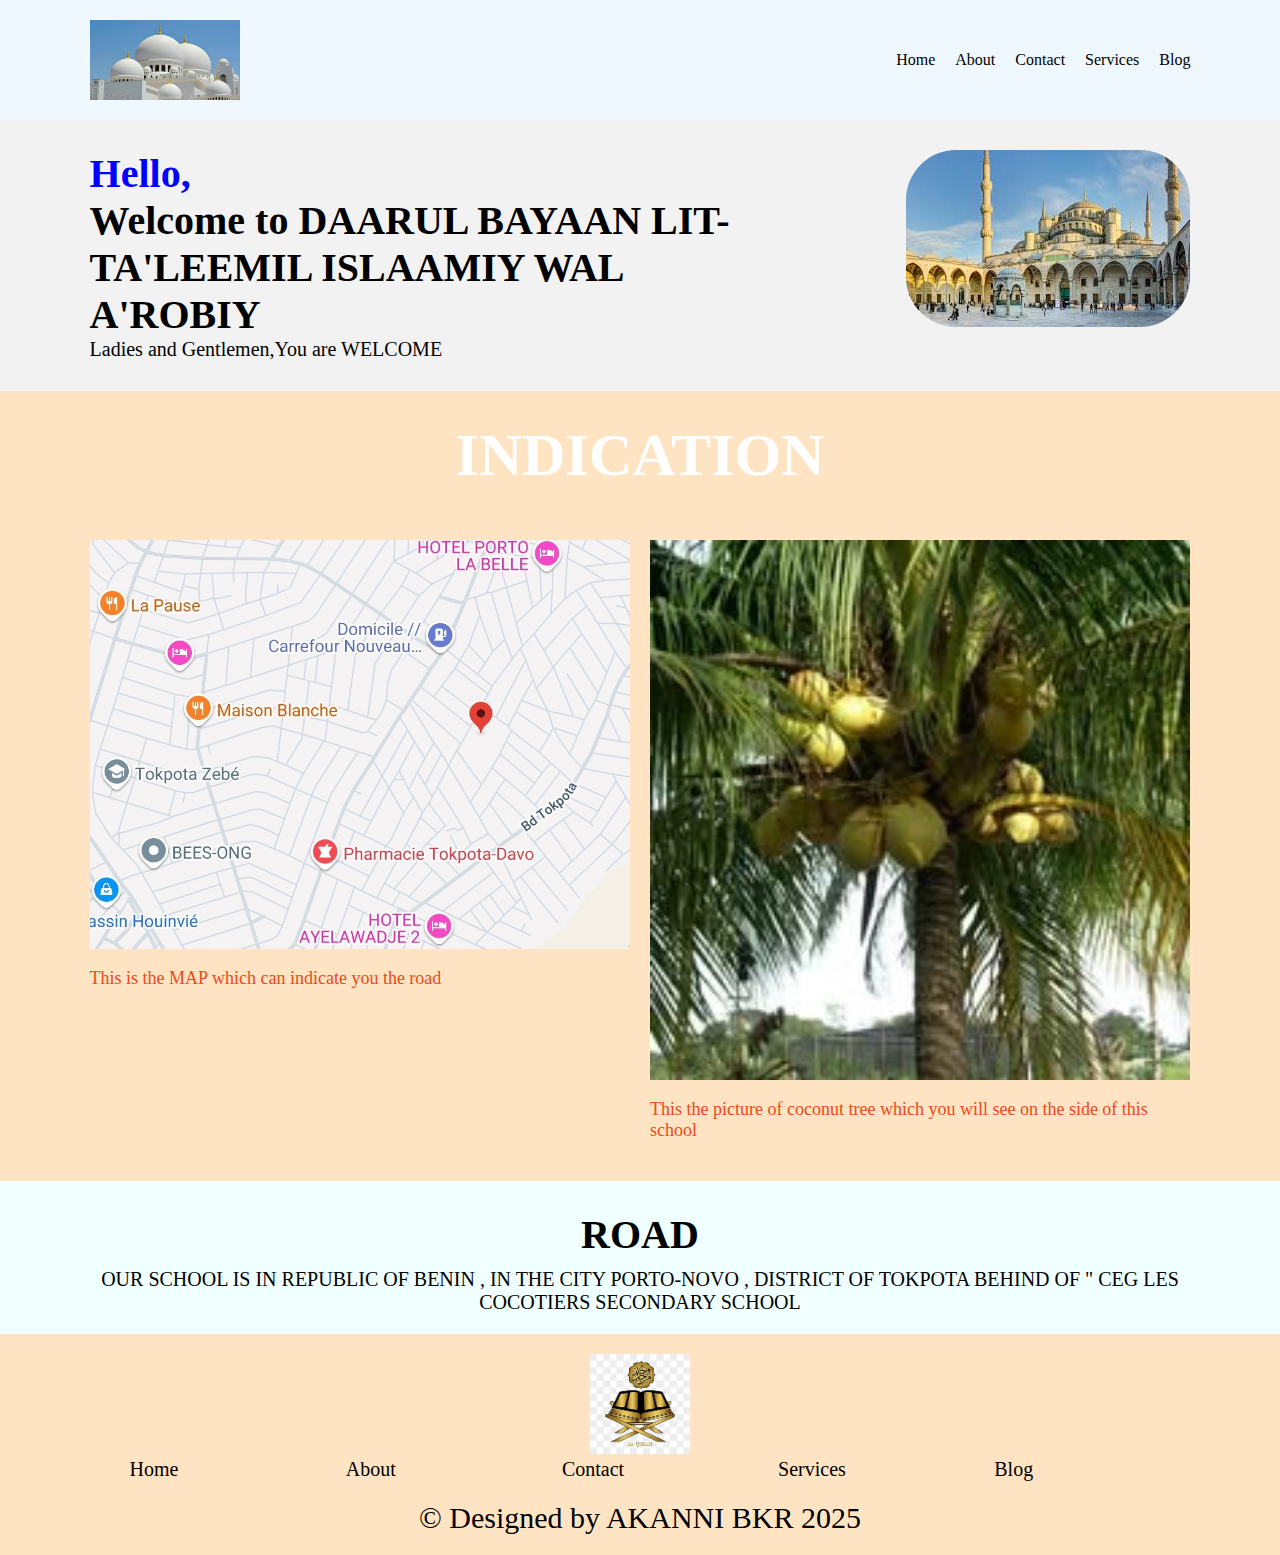
==== commit 808353a9: "update" ====
--- a/index.html
+++ b/index.html
@@ -4,7 +4,7 @@
     <meta charset="UTF-8">
     <meta name="viewport" content="width=device-width, initial-scale=1.0">
     <title>Document</title>
-    <link rel="stylesheet" href="Holidays.css">
+    <link rel="stylesheet" href="holidays.css">
     <link rel="stylesheet" href="https://cdnjs.cloudflare.com/ajax/libs/font-awesome/6.7.2/css/all.min.css" 
     integrity="sha512-Evv84Mr4kqVGRNSgIGL/F/aIDqQb7xQ2vcrdIwxfjThSH8CSR7PBEakCr51Ck+w+/U6swU2Im1vVX0SVk9ABhg==" 
     crossorigin="anonymous" referrerpolicy="no-referrer" />
@@ -68,11 +68,11 @@
         </div>
             <div>
                 <ul>
-                   <li><a class="ll" href="index.html">Home</a></li>
-                   <li><a class="ll" href="About.html">About</a></li>
-                   <li><a class="ll" href="Contact.html">Contact</a></li>
-                   <li><a class="ll" href="Services.html">Services</a></li>
-                   <li><a class="ll" href="Blog.html">Blog</a></li>
+                    <li><a class="ci" href="index.html">Home</a></li>
+                    <li><a class="ci" href="about.html">About</a></li>
+                    <li><a class="ci" href="contact.html">Contact</a></li>
+                    <li><a class="ci" href="services.html">Services</a></li>
+                    <li><a class="ci" href="blog.html">Blog</a></li>
                 </ul>
            </div>
 <p class="papa"> &copy; Designed by AKANNI BKR 2025 </p>
--- a/holidays.css
+++ b/holidays.css
@@ -0,0 +1,647 @@
+*{
+   margin: 0;
+}
+header{
+   background-color: aliceblue;
+   display: flex;
+   justify-content: space-between;
+   align-items: center;
+   padding-left: 7%;
+   padding-right: 7%;
+   padding-top: 20px;
+   padding-bottom: 20px;
+   position: sticky;
+   top: 0;
+   z-index: 1;
+}
+header .fa-solid{
+  display: none;
+}
+ol{
+   gap: 20px;
+   display: flex;
+   list-style: none;
+}
+.c{
+    color: black;
+    text-decoration: none;
+}
+.c:hover{
+    color: peru;
+}
+.firstsection{
+    background-color: #f2f2f2;
+    padding-left: 7%;
+    padding-right: 7%;
+    padding-top: 30px;
+    padding-bottom: 30px; 
+}
+.yazid{
+   display: flex;
+   justify-content: space-between;
+}
+.m{
+    color: blue;
+}
+.bel{
+   width: 60%;
+   font-size: 20px;
+}
+
+.pnj{
+   width: 100%;
+   border-radius: 50px;
+}
+.secondsection{
+    background-color: burlywood;
+    padding-left: 7%;
+    padding-right: 7%;
+    padding-top: 20px;
+    padding-bottom: 20px;
+}
+.seconddiv{
+    padding-top: 30px;
+    padding-bottom: 30px;
+    display: grid;
+    grid-template-columns: 1fr 1fr;
+    gap: 20px;
+}
+.y{
+    text-align: center;
+    color: white;
+    font-size: 60px;
+    padding-top: 20px;
+    padding-bottom: 20px;
+}
+.th{
+   padding-top: 15px;
+   color: #ed4a18;
+   font-size: 18px;
+}
+.thirdsection{
+    background-color: azure;
+    text-align: center;
+    padding-left: 7%;
+    padding-right: 7%;
+    padding-top: 20px;
+    padding-bottom: 20px;
+    font-size: 20px;
+}
+.pg{
+    padding-top: 10px;
+    padding-bottom: 10px;
+}
+.Pi{
+    background-color: blanchedalmond;
+    padding-top: 30px;
+    padding-bottom: 30px;
+    padding-left: 7%;
+    padding-right: 7%;
+}
+.ramdane{
+   background-color: blanchedalmond;
+    padding-top: 30px;
+    padding-bottom: 30px;
+    padding-left: 7%;
+    padding-right: 7%;
+}
+
+.ac{
+   width: 80%;
+}
+ .ss{
+    padding-top: 20px;
+    padding-bottom: 20px;
+    text-align: center;
+ }
+ .sc{
+   padding-top: 20px;
+    padding-bottom: 20px;
+    text-align: center;
+    color:coral;
+    font-size: 50px;
+ } 
+ .pascal{
+   padding-top: 20px;
+    padding-bottom: 30px;
+    text-align: center;
+    color:coral;
+    font-size: 50px;
+ }
+ .in{
+   padding-top: 20px;
+    padding-bottom: 30px;
+    text-align: center;
+    color:coral;
+    font-size: 50px;
+ }
+ 
+ .ht{
+    font-size: 20px;
+ }
+ span{
+    font-family: Impact, 'Arial Narrow Bold', sans-serif;
+    color: blue;
+ }
+ .ip{
+   display: grid;
+   grid-template-columns: 1fr 1fr 1fr 1fr;
+   gap: 15px;
+ }
+ .awal{
+   width: 100%;
+   height: 250px;
+ }
+ .cd{
+   display: grid;
+   grid-template-columns: 1fr 1fr 1fr 1fr 1fr;
+   gap: 15px;
+ }
+ .faw{
+   width: 100%;
+   height: 250px;
+ }
+ .fc{
+    font-size: 20px;
+ }
+ .pre{
+    background-color: cornsilk;
+    padding-top: 30px;
+    padding-bottom: 30px;
+    padding-left: 7%;
+    padding-right: 7%;
+    font-size: 20px;
+ }
+ .yh{
+   padding: 15px;
+ }
+ 
+ .tb{
+   font-size: 22px;
+ }
+ .hy{
+   padding: 10px;
+    text-align: center;
+ }
+ .secondsection{
+    background-color: bisque;
+    padding-top: 10px;
+    padding-bottom: 10px;
+ }
+ .jl{
+    color: #BD9C68;
+    color: transparent;
+    -webkit-text-stroke: 2px;
+    -webkit-text-stroke-color: black;
+    font-size: 100px; 
+ }
+ .World{
+    display: flex;
+    justify-content: space-between;
+ }
+
+ .h{
+    color: whitesmoke;
+ }
+ .tensection{
+   background-image: url(./Images/contact\ us.jpeg);
+   background-repeat: no-repeat;
+   background-position: bottom;
+   background-size: cover;
+   padding-left: 7%;
+   padding-right: 7%;
+   padding-top: 40px;
+   padding-bottom: 40px;
+ }
+ .gi{
+   padding-bottom: 30px;
+   padding-right: 190px;
+ }
+ .dell{
+      display: flex;
+      justify-content: center;
+      padding-bottom: 10px;
+ }
+ .lay{
+   display: flex;
+   justify-content: center;
+ }
+ .gl{
+    background-color: #ed4a18;
+     border-color: #ed4a18 ;
+     padding-right: 20px;
+     padding-left: 20px;
+     padding-top: 10px;
+     padding-bottom: 10px; 
+     color: white;
+ }
+ .bv{
+    padding-top: 10px;
+    padding-bottom: 10px;
+    padding-left: 7%;
+    padding-right: 7%;
+    font-size: 22px;
+ }
+ .lm{
+    padding: 15px;
+    font-size: 18px;
+ }
+ .ml{
+   font-size: 20px;
+ }
+.yu{
+   padding: 15px;
+}
+.uy{
+   padding-top: 10px;
+   padding-bottom: 10px;
+}
+.pu{
+   padding: 10px;
+   font-size: 20px;
+}
+.iv{
+   padding-left: 7%;
+   padding-right: 7%;
+   font-size: 22px;
+   padding-top: 10px;
+   padding-bottom: 10px;
+}
+.hp{
+   display: flex;
+   gap: 20px;
+   padding: 10px;
+}
+.fa-phone, .fa-envelope, .fa-location-crosshairs, .fa-square-whatsapp, .fa-square-facebook{
+   font-size: 30px;
+   
+}
+
+.re{
+   font-family: 'Arial';
+   font-size: 20px;
+}
+.own{
+   background-color: #35424a;
+   font-size: 30px;
+   color: wheat;
+   padding-left: 7%;
+   padding-right: 7%;
+   padding-top: 20px;
+   padding-bottom: 20px;
+
+}
+.o4{
+   display: grid;
+   grid-template-columns: 1fr 1fr;
+   gap: 30px;
+   padding-top: 20px;
+   padding-bottom: 20px;
+   font-size: 20px;
+}
+.malik{
+   border-radius: 50px;
+   border-style: groove;
+   border-color: #35424a;
+   width: 100%;
+   height: 400px;
+}
+.bac{
+   padding: 15px;
+}
+.aremou{
+  padding-left: 7%;
+  padding-right: 7%;
+  padding-top: 30px;
+  padding-bottom: 30px;
+}
+.bakari{
+   display: grid;
+   grid-template-columns: 1fr 1fr  1fr  1fr 1fr 1fr;
+   gap: 20px;
+}
+
+.gh{
+   background-color: rgba(197, 116, 18, 0.274);
+   padding-left: 7%;
+   padding-right: 7%;
+}
+.im{
+   text-align: center;
+   padding-top: 20px;
+   padding-bottom: 10px;
+   font-size: 30px;
+   color: red;
+}
+.ph{
+   text-align: center;
+   padding-bottom: 20px;
+   font-size: 30px;
+   color: red;
+}
+.df{
+   background-color: beige;
+   padding-left: 7%;
+   padding-right: 7%;
+   padding-top: 20px;
+   padding-bottom: 20px;
+   font-size: 20px;
+}
+
+.w:hover{
+     color: #BD9C68;
+     font-size: 20px;
+}
+.ir{
+   background-color: #ed4a18;
+   color: white;
+   padding-left: 7%;
+   padding-right: 7%;
+   padding-top: 20px;
+   padding-bottom: 20px;
+}
+.iranium{
+    font-size: 25px;
+    padding: 15px;
+}
+.ira{
+   background-color: #35424a;
+   color: whitesmoke;
+   padding-left: 7%;
+   padding-right: 7%;
+   padding-top: 20px;
+   padding-bottom: 20px;
+}
+.bg{
+   font-size: 25px;
+    padding: 15px;
+}
+.abc{
+   font-size: 50px;
+   text-align: center;
+   padding-top: 20px;
+   padding-bottom: 20px;
+
+}
+.cab{
+   padding: 15px;
+}
+.Qt{
+   background-color: dimgray;
+   padding-left: 7%;
+   padding-right: 7%;
+   padding-top: 20px;
+   padding-bottom: 20px;
+   color: white;
+}
+.ho{
+   text-align: center;
+   font-size: 30px;
+   padding-top: 20px;
+   padding-bottom: 20px;
+}
+.tr{
+   display: grid;
+   grid-template-columns: 1fr 1fr 1fr 1fr 1fr;
+   gap: 15px;
+}
+.ikmal{
+   width: 100%;
+   height: 200px;
+}
+.win{
+   font-size: 18px;
+}
+
+footer{
+   background-color: bisque;
+   padding-left: 7%;
+   padding-right: 7%;
+}
+.jtm{
+   padding-top: 20px;
+   text-align: center;
+}
+ul{
+   list-style: none;
+   font-size: 20px;
+   display: grid;
+   grid-template-columns: 1fr 1fr 1fr 1fr 1fr;
+   gap: 20px;
+} 
+.ci{
+   color: black;
+   text-decoration: none;
+}
+.ci:hover{
+   color: peru;
+}
+.too{
+   padding: 10px;
+    font-size: 20px;
+}
+.oo{
+   font-size: 30px;
+   padding: 10px;
+}
+.papa{
+    color: black;
+    text-align: center;
+    padding-top: 20px;
+    padding-bottom: 20px;
+    font-size: 30px;
+}
+
+@media (max-width: 768px) {
+   header .fa-solid {
+      display: block;
+  }
+.c{
+   color: #f2f2f2;
+   font-size: 30px;
+   border:  #f2f2f2 ;
+   
+}
+ header nav {
+      width: 70%;
+      position: fixed;
+      top: 0;
+      height: 100%;
+      right: -50%;
+      transition: 1s;
+  }
+  nav ol {
+   display:block;
+   background-color: #35424a;
+}
+header li{
+   padding: 5px;
+}
+.yh{
+   padding: 10px;
+   font-size: 18px;
+}
+.yazid{
+   display: block;
+}
+.bel{
+   width: 100%;
+   font-size: 10px;
+}
+.ml{
+  font-size: 15px;
+}
+.re{
+   font-size: 15px;
+}
+.seconddiv{
+   display: grid;
+   grid-template-columns: 1fr;
+}
+.y{
+   font-size: 30px;
+}
+.thirdsection{
+   font-size: 10px;
+}
+
+.pre{
+   font-size: 10px;
+}
+.tb{
+   font-size: 12px;
+ }
+
+ .bv{
+   font-size: 12px;
+}
+ ul {
+   display: grid;
+   grid-template-columns: 1fr 1fr;
+} 
+ .kosim{
+   width: 50px;
+ }
+
+ .ip{
+   display: grid;
+   grid-template-columns: 1fr;
+ }
+ 
+ .in, .pascal{
+    font-size: 20px;
+ }
+ .cd{
+   display: grid;
+   grid-template-columns: 1fr;
+ }
+ 
+.own{
+   font-size: 15px;
+}
+
+.bakari{
+   display: grid;
+   grid-template-columns: 1fr 1fr;
+}
+.o4{
+   display: grid;
+   grid-template-columns: 1fr;
+}
+.tr{
+   display: grid;
+   grid-template-columns: 1fr;
+}
+.papa{
+   font-size: 20px;
+}
+}
+
+@media (max-width: 992px) {
+   header .fa-solid {
+      display: block;
+  }
+  .c{
+   color: #f2f2f2;
+   font-size: 30px;
+   border:  #f2f2f2 ;
+  }
+
+ header nav {
+      width: 50%;
+      position: fixed;
+      top: 0;
+      height: 100%;
+      right: -50%;
+      transition: 1s;
+  }
+  nav ol {
+   display:block;
+   background-color: #35424a;
+}
+.yazid{
+   display: block;
+}
+.bel{
+      width: 100%;
+      font-size: 15px;
+}
+
+.seconddiv{
+   display: grid;
+   grid-template-columns: 1fr;
+}
+.thirdsection{
+   font-size: 15px;
+}
+.pre{
+   font-size: 15px;
+}
+.tb{
+   font-size: 18px;
+ }
+ .bv{
+   font-size: 18px;
+}
+ul {
+   display: grid;
+   grid-template-columns: 1fr 1fr;
+} 
+ .kosim{
+   width: 70px;
+ }
+ .ip{
+   display: grid;
+   grid-template-columns: 1fr 1fr;
+ }
+ .in, .pascal{
+   font-size: 30px;
+}
+.World{
+   display: block;
+   }
+.cd{
+   display: grid;
+   grid-template-columns: 1fr 1fr;
+   gap: 15px;
+ }
+.ki{
+display: grid;
+grid-template-columns: 1fr;
+}
+.own{
+   font-size: 20px;
+}
+.bakari{
+   display: grid;
+   grid-template-columns: 1fr 1fr;
+}
+.o4{
+   display: grid;
+   grid-template-columns: 1fr;
+}
+.tr{
+   display: grid;
+   grid-template-columns: 1fr 1fr;
+}
+}
